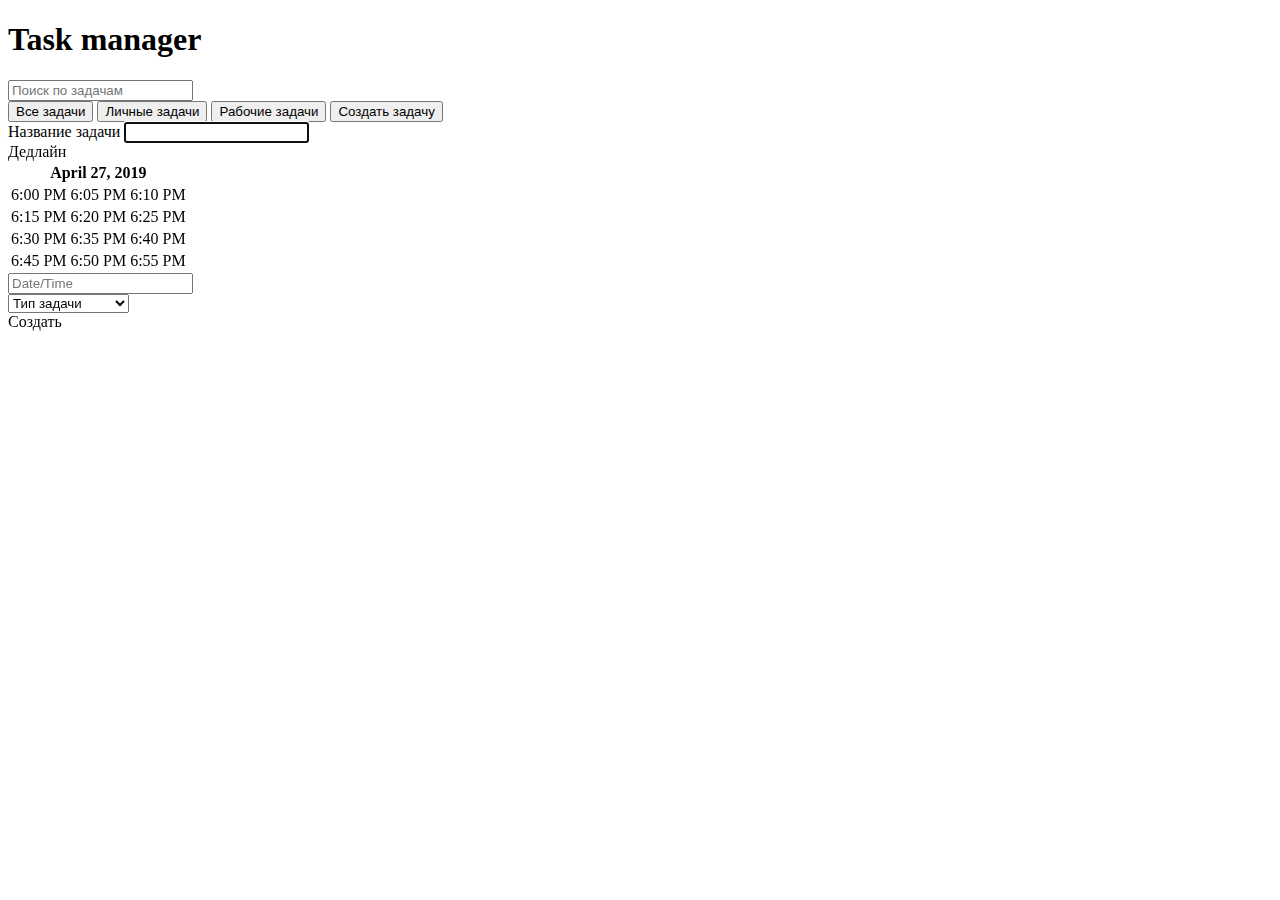
==== index.html @ d5884fe1 "it's working" ====
<!DOCTYPE html>
<html lang="en">
<head>
    <meta charset="UTF-8">
    <title>Task manager</title>
    <link rel="stylesheet" type="text/css" href="semantic/dist/semantic.min.css">
    <link rel="stylesheet" type="text/css" href="src/style/css.css">
    <script src="jquery-3.2.1.min.js"></script>
    <!--    <script src=""></script>-->
    <script src="semantic/dist/semantic.min.js"></script>
    <!-- <script src="src/js/localstorage.js"></script> -->
    <!--    <script src="js/index.js"></script>-->
    <script src="src/js/listeners.js"></script>
    <script src="src/js/taskManager.js"></script>
	<script src="src/js/mongoManager.js"></script>
</head>

<body>

<div class="ui segment">
    <h1 class="ui center aligned header">
        Task manager
    </h1>
</div>
<div class="ui grid">

<!--    Меню-->

    <div class="four wide column ui vertical menu left fixed">
        <div class="item">
            <div class="ui icon input">
                <input type="text" placeholder="Поиск по задачам">
                <i class="inverted circular search link icon"></i>
            </div>
        </div>
            <div class="menu ui attached vertical buttons" id="typePanelEl">
                <button class="ui attached active button all">Все задачи</button>
                <button class="ui attached button person">Личные задачи</button>
                <button class="ui attached button work">Рабочие задачи</button>
                <button class="ui attached button formToggle">
                    <i class="plus icon"></i> Создать задачу
                </button>
            </div>
    </div>

    <div class="twelve wide column">

<!--        Всплывающее окно с формой для добавления задачи-->

        <div class="ui inverted segment grey transition hidden" id="createForm">
            <div class="ui inverted form">
                <form>
                <div class="field">
                    <div class="field">
                        <label>Название задачи</label>
                        <input type="text" id="taskName" required autofocus>
                    </div>
                    <div class="field">
                     <label>Дедлайн</label>
                        <div class="ui calendar" id="standard_calendar">
                            <div class="ui input left icon"><div class="ui popup calendar top left transition hidden" style="top: auto; left: 0px; bottom: 38px; right: auto;"><table class="ui celled center aligned unstackable table minute"><thead><tr><th colspan="3"><span class="link">April 27, 2019</span><span class="prev link"><i class="chevron left icon"></i></span><span class="next link"><i class="chevron right icon"></i></span></th></tr></thead><tbody><tr><td class="link active">6:00 PM</td><td class="link">6:05 PM</td><td class="link">6:10 PM</td></tr><tr><td class="link">6:15 PM</td><td class="link">6:20 PM</td><td class="link">6:25 PM</td></tr><tr><td class="link">6:30 PM</td><td class="link">6:35 PM</td><td class="link">6:40 PM</td></tr><tr><td class="link">6:45 PM</td><td class="link focus">6:50 PM</td><td class="link">6:55 PM</td></tr></tbody></table></div>
                                <i class="calendar icon"></i>
                                <input type="text" placeholder="Date/Time" class="" id="taskDate" autocomplete="off">
                            </div>
                        </div>

                    </div>
                </div>
                <div class="field">
                    <select id="taskType">
                        <option>Тип задачи</option>
                        <option>Личная задача</option>
                        <option>Рабочая задача</option>
                    </select>
                </div>
                    <div class="ui submit button add" id="addSetBut">Создать</div>
                </form>
            </div>
        </div>
<!--        Список-->
            <ul id="list">

            </ul>
    </div>
</div>
</body>
</html>
---- src/style/css.css ----
li {
    list-style-type: none;
}

img {
    width:50px;
    height:50px;
}

.ui.inverted.lightgrey.segment.segment.segment.segment.segment {
    background-color: #eeeeee;
}

.ui.inverted.green.segment.segment.segment.segment.segment {
    background-color: #acee9d;
}

.ui.inverted.red.segment.segment.segment.segment.segment {
    background-color: rgba(195, 75, 72, 0.94);
}

.ui.inverted.yellow.segment.segment.segment.segment.segment {
    background-color: #ffd079;
}
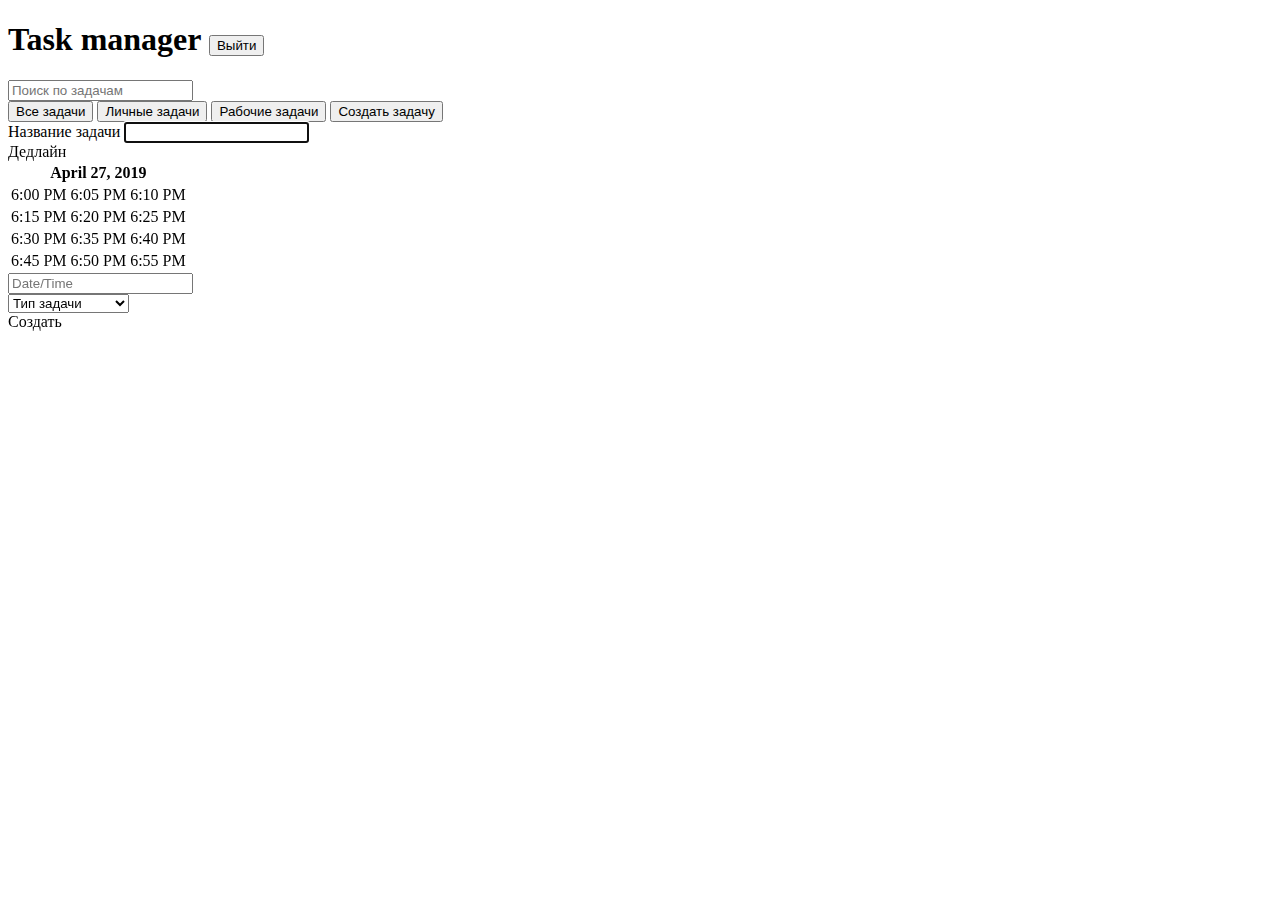
==== commit a0429e1d: "logout button in index.html" ====
--- a/index.html
+++ b/index.html
@@ -20,6 +20,10 @@
 <div class="ui segment">
     <h1 class="ui center aligned header">
         Task manager
+	<button class="ui basic right floated button">
+	        <i class="icon share square outline"></i>
+		Выйти
+	</button>
     </h1>
 </div>
 <div class="ui grid">
--- a/src/style/css.css
+++ b/src/style/css.css
@@ -22,3 +22,39 @@
 .ui.inverted.yellow.segment.segment.segment.segment.segment {
     background-color: #ffd079;
 }
+
+.registration {
+    width: 50%;
+    margin: 20% 25% 20%;
+}
+
+.bord {
+    margin: 1rem 0;
+}
+/*.completed {*/
+/*    color: gray;*/
+/*    text-decoration: line-through;*/
+/*}*/
+/*.inProgress, .completed {*/
+/*    display: flex;*/
+/*    -ms-flex-wrap: wrap;*/
+/*    flex-wrap: wrap;*/
+/*    flex-direction: column;*/
+/*    align-items: center;*/
+/*    justify-content: flex-start;*/
+/*}*/
+/*.red {*/
+/*    background-color: green;*/
+/*}*/
+
+/*.yellow {*/
+/*    background-color: yellow;*/
+/*}*/
+
+/*.add:after {*/
+/*    content: "Добавить";*/
+/*}*/
+
+/*.set:after {*/
+/*    content: "Изменить";*/
+/*}*/